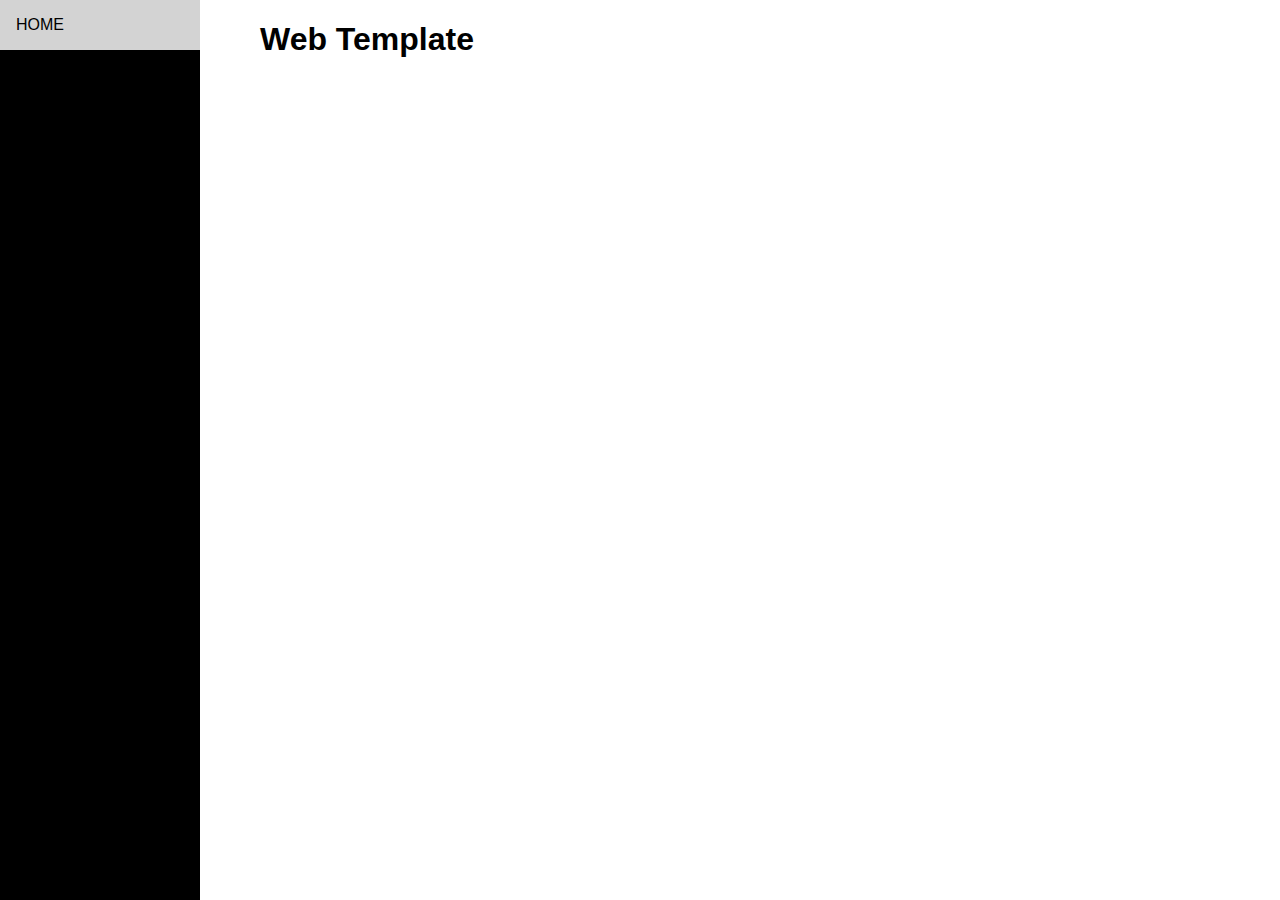
==== webroot/index.html @ 699bf610 "Switch to static Web App" ====
<!DOCTYPE html>

<html>
	
	<head>

		<title>Web Template</title>

		<meta charset="utf-8"/>
		<meta name="viewport" content="width=device-width, initial-scale=1.0">
		<link rel="stylesheet" href="css/xengineering.css" type="text/css">

	</head>
	
	<body>

		<div class="xmenu">
			<a href="https://example.com">HOME</a>
		</div>

		<div class="xcontent">
			<h1>Web Template</h1>
		</div>

	</body>

</html>
---- webroot/css/xengineering.css ----
/*
    web-template - A Template Project for dynamic Web Applications.

    Copyright (C) 2020  xengineering

    This program is free software: you can redistribute it and/or modify
    it under the terms of the GNU Affero General Public License as published
    by the Free Software Foundation, either version 3 of the License, or
    (at your option) any later version.

    This program is distributed in the hope that it will be useful,
    but WITHOUT ANY WARRANTY; without even the implied warranty of
    MERCHANTABILITY or FITNESS FOR A PARTICULAR PURPOSE.  See the
    GNU Affero General Public License for more details.

    You should have received a copy of the GNU Affero General Public License
    along with this program.  If not, see <https://www.gnu.org/licenses/>.
*/


/*
  General Stuff
*/

* {
  box-sizing: border-box;  /* Include padding and border in the element's total width and height */
}

body {
  margin: 0;  /* avoid ugly white margin */
  font-family: Arial, Helvetica, sans-serif;  /* select a nice font */
}

.xmenu {
  background-color: black;
}

.xcontent {
  background-color: white;
}

.xmenu a {
  color: lightgray;
  text-decoration: none;  /* disable ugly underlined links */
}

/* How should the link behave if the mouse is over this item? */
.xmenu a:hover {
  background-color: lightgray;
  color: black;
}



/*
  Default Geometry / Geometry for Phones ('Mobile First Development')
*/

.xcontent {
  padding-left: 20px;
  padding-right: 20px;
  text-align: justify;
}

.xmenu a {
  display: block;
  padding: 16px;
  text-align: center;
}



/*
  Geometry for Tablets
*/

@media only screen and (min-width: 600px) {
  /* empty --> same rules as for phones */
}



/*
  Geometry for Desktops
*/

@media only screen and (min-width: 768px) {

  .xmenu {
    height: 100%;
    width: 200px;
    position: fixed;  /* position fixed in top left corner (with offset) */
    top: 0px;  /* disable the offset from top left corner */
  }

  .xmenu a {
    text-align: left;
  }

  .xcontent {
    margin-left: 200px;  /* transparent margin on the left for .xmenu */
  }

  .xcontent *{  /* everything inside the content container */
    max-width: 960px;  /* maximum width on desktops should be 960 px */
    margin-left: auto;  /* center it with margin */
    margin-right: auto;  /* center it with margin */
  }
}
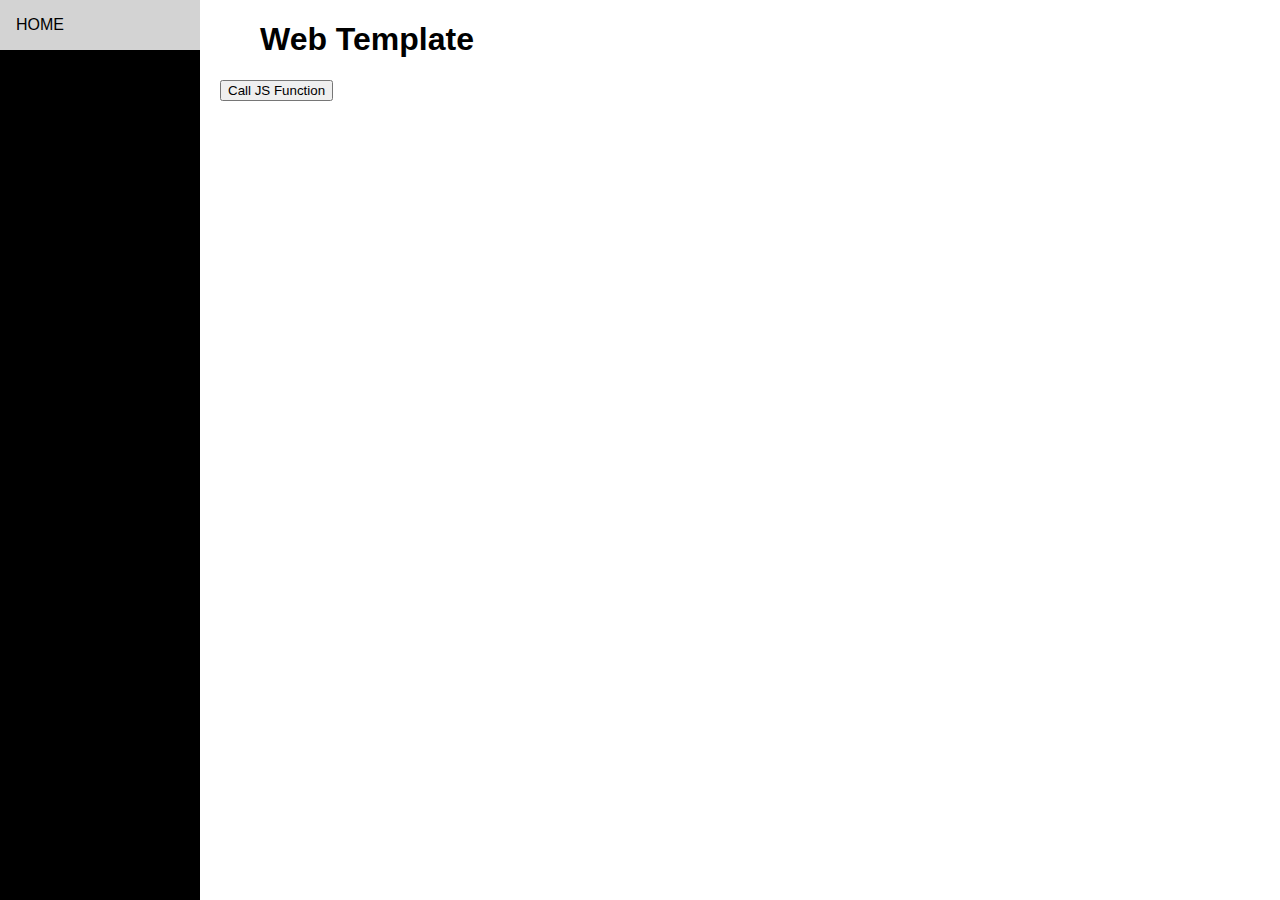
==== commit 65713a14: "Add dynamic Functionality" ====
--- a/webroot/index.html
+++ b/webroot/index.html
@@ -20,7 +20,10 @@
 
 		<div class="xcontent">
 			<h1>Web Template</h1>
+			<button onclick="example_post()">Call JS Function</button>
 		</div>
+
+		<script src="js/example.js"></script>
 
 	</body>
 
